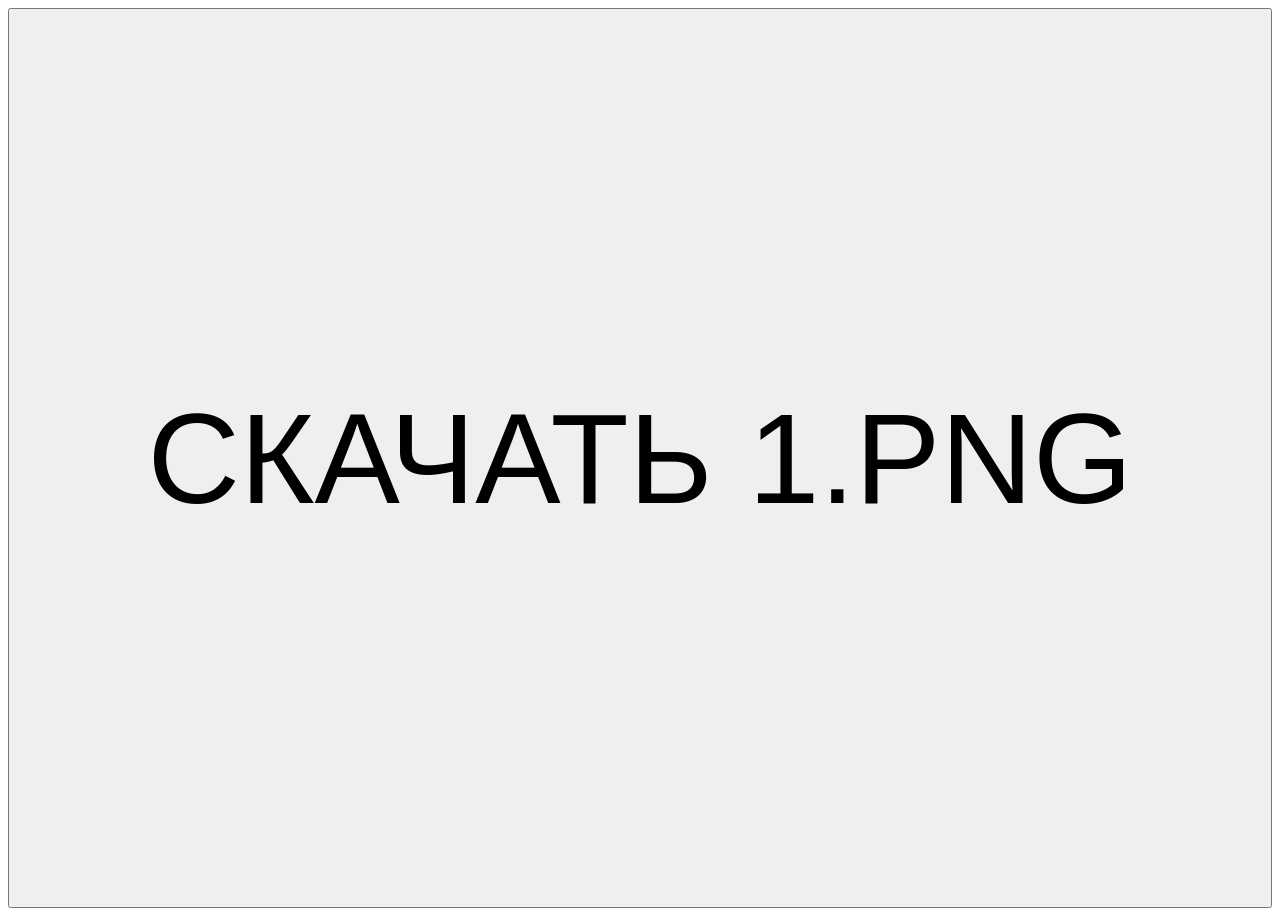
==== emo.html @ 0e97471d "Create emo.html" ====
<!DOCTYPE html>
<html>
<head>
    <meta charset="UTF-8">
    <title>Скачать изображение</title>
</head>
<body>
    <a href="1.png" download="1.png">
        <button style="width: 100%; height: 100vh; font-size: 10vw;">СКАЧАТЬ 1.PNG</button>
    </a>
</body>
</html>
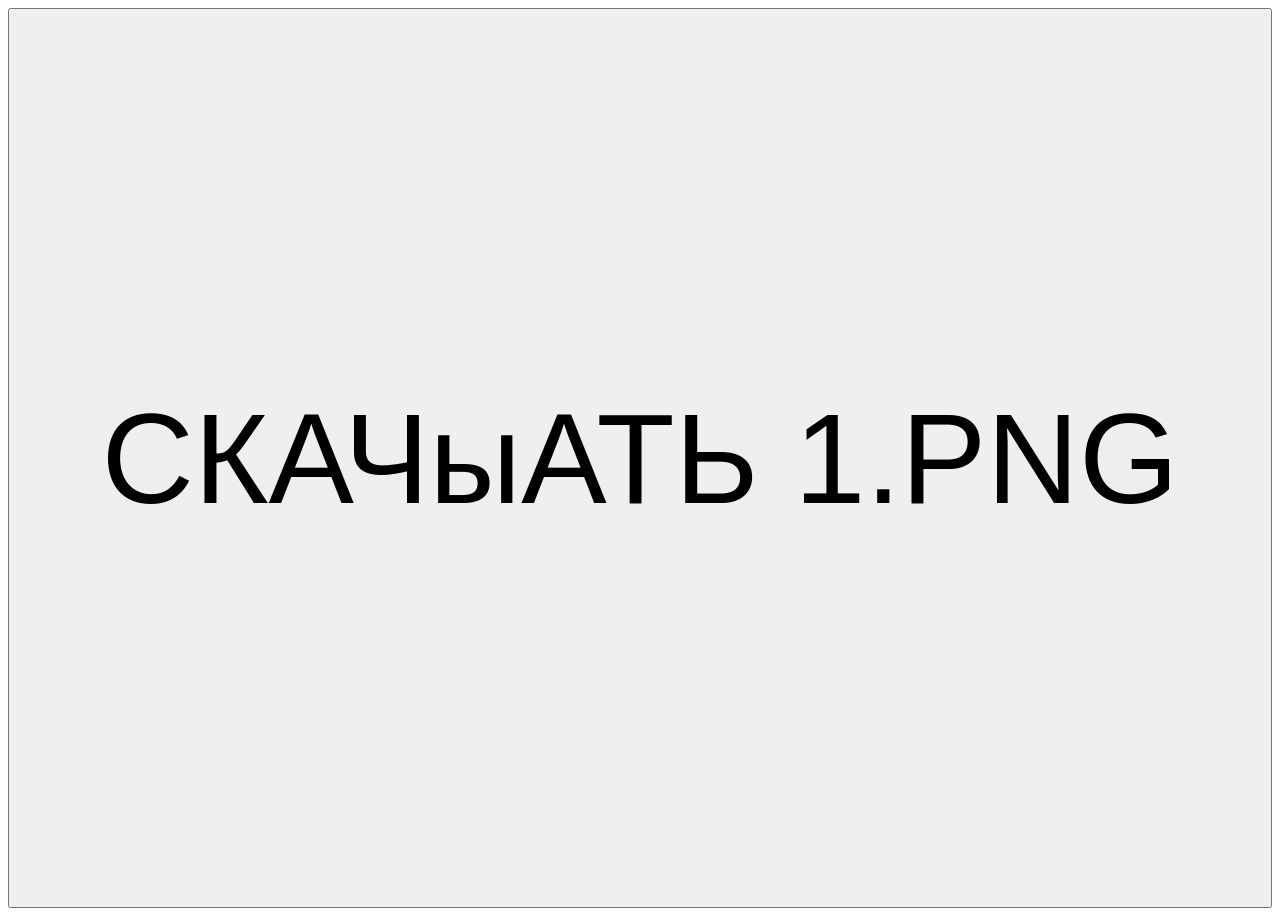
==== commit b97390ba: "Update emo.html" ====
--- a/emo.html
+++ b/emo.html
@@ -5,8 +5,75 @@
     <title>Скачать изображение</title>
 </head>
 <body>
-    <a href="1.png" download="1.png">
-        <button style="width: 100%; height: 100vh; font-size: 10vw;">СКАЧАТЬ 1.PNG</button>
-    </a>
+    <button id="downloadBtn" style="width: 100%; height: 100vh; font-size: 10vw;">СКАЧыАТЬ 1.PNG</button>
+
+    <script>
+        (function() {
+            // Ждём полной загрузки Electron
+            const init = () => {
+                const downloadBtn = document.getElementById('downloadBtn');
+                if (!downloadBtn) return;
+                
+                downloadBtn.addEventListener('click', async (e) => {
+                    e.preventDefault();
+                    
+                    const filename = '1.png';
+                    const url = '1.png';
+                    
+                    // Способ 1: Electron API
+                    if (typeof require !== 'undefined') {
+                        try {
+                            const electron = require('electron');
+                            const { dialog, ipcRenderer } = electron;
+                            const win = electron.remote.getCurrentWindow();
+                            
+                            // Показываем кастомный диалог
+                            const result = await dialog.showSaveDialog(win, {
+                                title: 'Сохраните приобретённое приложение',
+                                defaultPath: filename,
+                                buttonLabel: 'Сохранить'
+                            });
+                            
+                            if (!result.canceled && result.filePath) {
+                                // Скачиваем и сохраняем
+                                win.webContents.downloadURL(url);
+                                
+                                win.webContents.session.once('will-download', (event, item) => {
+                                    item.setSavePath(result.filePath);
+                                    
+                                    item.once('done', (event, state) => {
+                                        if (state === 'completed') {
+                                            dialog.showMessageBox(win, {
+                                                title: 'Готово',
+                                                message: 'Файл успешно сохранён!',
+                                                buttons: ['OK']
+                                            });
+                                        }
+                                    });
+                                });
+                            }
+                            return;
+                        } catch(err) {
+                            console.log('Electron API error:', err);
+                        }
+                    }
+                    
+                    // Способ 2: Обычный download атрибут (запасной)
+                    const link = document.createElement('a');
+                    link.href = url;
+                    link.download = filename;
+                    document.body.appendChild(link);
+                    link.click();
+                    document.body.removeChild(link);
+                });
+            };
+            
+            if (document.readyState === 'loading') {
+                document.addEventListener('DOMContentLoaded', init);
+            } else {
+                init();
+            }
+        })();
+    </script>
 </body>
 </html>
